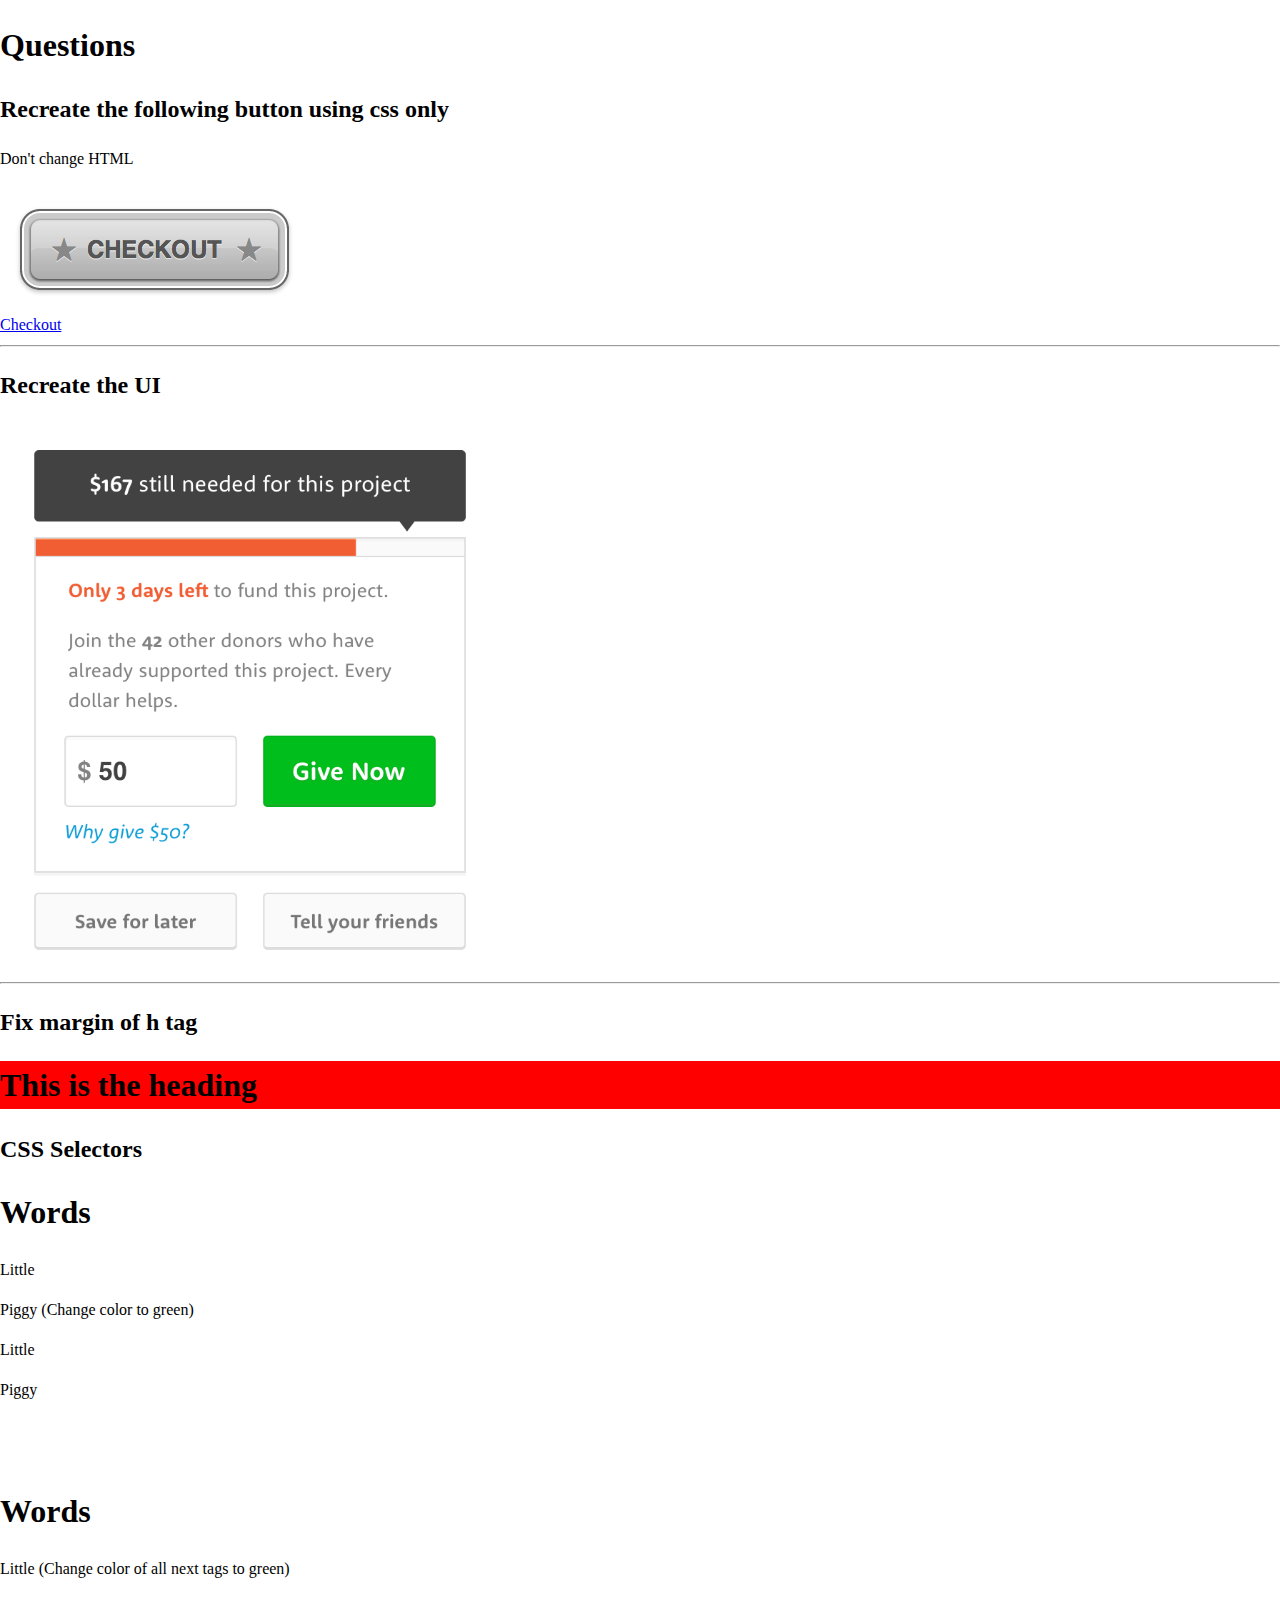
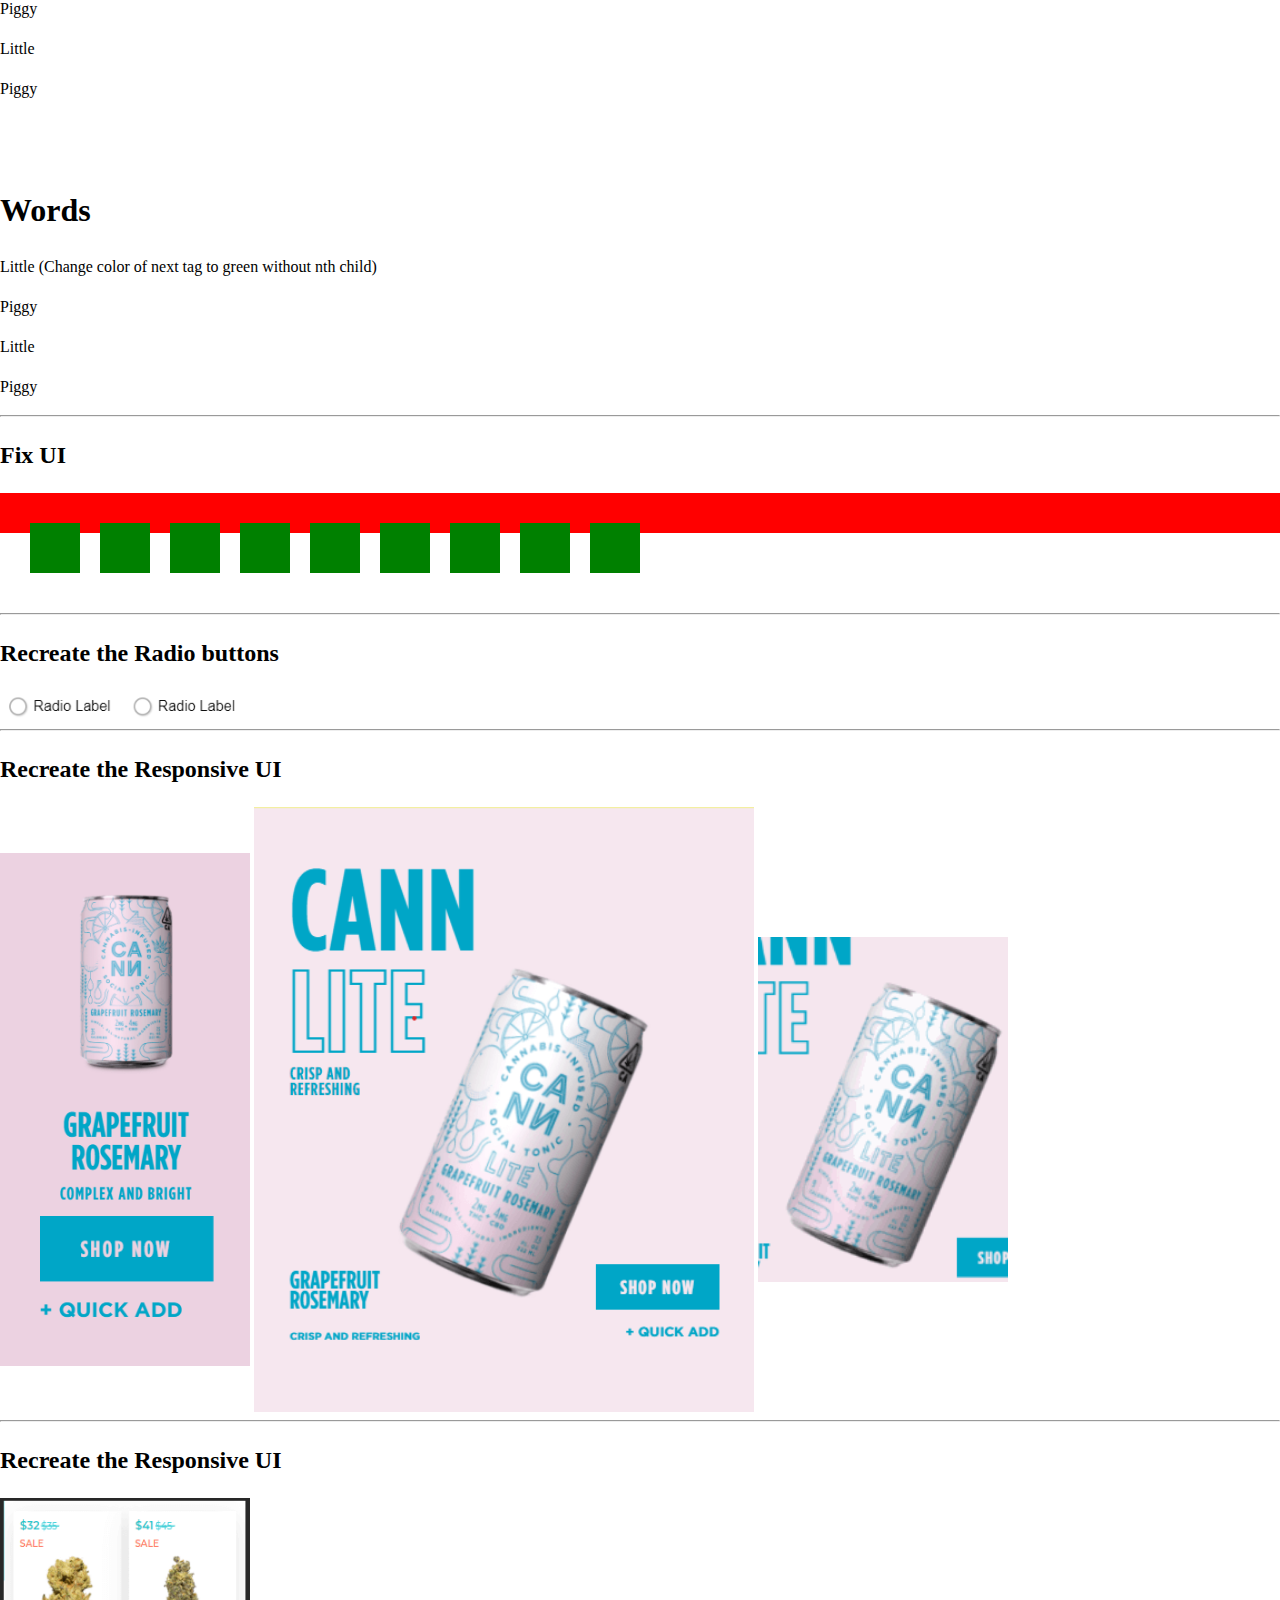
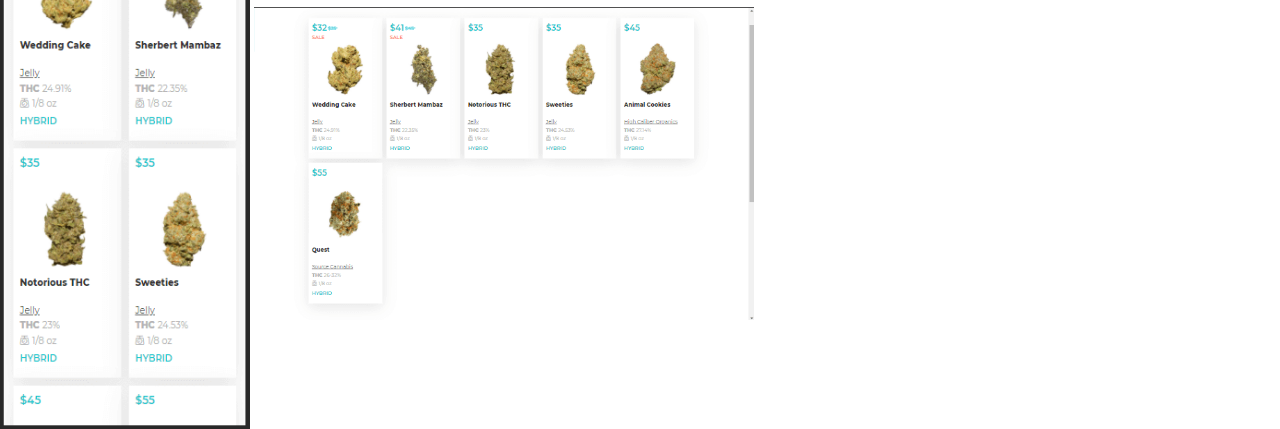
==== index.html @ 38afa0ed "Add files via upload" ====
<!DOCTYPE html>
<html lang="en">

<head>
    <meta charset="UTF-8">
    <meta http-equiv="X-UA-Compatible" content="IE=edge">
    <meta name="viewport" content="width=device-width, initial-scale=1.0">
    <link href="./sanitize.css" rel="stylesheet" />
    <link href="./index.css" rel="stylesheet" />
    <title>Document</title>
</head>

<body>

    <h1>Questions</h1>
    <h2>Recreate the following button using css only</h2>
    <p>Don't change HTML </p>
    <div><img src="./img/gnZnY.png" alt=""/></div>
    <!-- do not change the markup -->
    <a href="#" class="checkout-btn">
        Checkout
    </a>

    <hr/>


    <h2>Recreate the UI</h2>
   
    <div><img src="./img/form.png" width="500"/></div>
   
    <div>
        <!-- Code here -->
    </div>

    <hr/>

    <h2>Fix margin of h tag</h2>
    <div style="background-color: red;">
        <h1>
          This is the heading
        </h1>
    
    
    </div>


    <h2>CSS Selectors</h2>
   
    <section class="a">
        <h1>Words</h1>
        <p>Little</p>
        <p>Piggy (Change color to green)</p>  
        <p>Little</p>
        <p>Piggy</p>    
     </section>
<br/>
<br/>
<section class="b">
    <h1>Words</h1>
    <p>Little (Change color of all next tags to green)</p>
    <p>Piggy </p>  
    <p>Little</p>
    <p>Piggy</p>    
 </section>

 <br/>
 <br/>
 <section class="c">
     <h1>Words</h1>
     <p>Little (Change color of next tag to green without nth child)</p>
     <p>Piggy </p>  
     <p>Little</p>
     <p>Piggy</p>    
  </section>

    <hr/>


    <h2>Fix UI</h2>
    <div class="fix-ui">
        <div class="fix-ui-child">
        </div>
        <div class="fix-ui-child">
        </div>
        <div class="fix-ui-child">
        </div>
        <div class="fix-ui-child">
        </div>
        <div class="fix-ui-child">
        </div>
        <div class="fix-ui-child">
        </div>
        <div class="fix-ui-child">
        </div>
        <div class="fix-ui-child">
        </div>
        <div class="fix-ui-child">
        </div>
      </div>

     

      <div>
          <br/><br/><br/>
      </div>
      <hr/>
    <h2>Recreate the Radio buttons</h2>
   
    <div>
        <img src="./img/radio.gif" width="250"/>
    
    </div>





      <hr/>

      
    <h2>Recreate the Responsive UI</h2>
   
    <div>
        <img src="./img/mobile.png" width="250"/>
        <img src="./img/desktop.png" width="500"/>
        <img src="./img/cann.gif" width="250"/>
    </div>

    <hr/>

      
    <h2>Recreate the Responsive UI</h2>
   
    <div>
        <img src="./img/grass_mobile.png" width="250"/>
        <img src="./img/grass_desk.png" width="500"/>
    </div>
   
</body>

</html>
---- sanitize.css ----
/* Document
 * ========================================================================== */

/**
 * Add border box sizing in all browsers (opinionated).
 */

*,
::before,
::after {
  box-sizing: border-box;
}

/**
 * 1. Add text decoration inheritance in all browsers (opinionated).
 * 2. Add vertical alignment inheritance in all browsers (opinionated).
 */

::before,
::after {
  text-decoration: inherit; /* 1 */
  vertical-align: inherit; /* 2 */
}

/**
 * 1. Use the default cursor in all browsers (opinionated).
 * 2. Change the line height in all browsers (opinionated).
 * 3. Use a 4-space tab width in all browsers (opinionated).
 * 4. Remove the grey highlight on links in iOS (opinionated).
 * 5. Prevent adjustments of font size after orientation changes in
 *    IE on Windows Phone and in iOS.
 * 6. Breaks words to prevent overflow in all browsers (opinionated).
 */

html {
  cursor: default; /* 1 */
  line-height: 1.5; /* 2 */
  -moz-tab-size: 4; /* 3 */
  tab-size: 4; /* 3 */
  -webkit-tap-highlight-color: transparent /* 4 */;
  -ms-text-size-adjust: 100%; /* 5 */
  -webkit-text-size-adjust: 100%; /* 5 */
  word-break: break-word; /* 6 */
}

/* Sections
 * ========================================================================== */

/**
 * Remove the margin in all browsers (opinionated).
 */

body {
  margin: 0;
}

/**
 * Correct the font size and margin on `h1` elements within `section` and
 * `article` contexts in Chrome, Edge, Firefox, and Safari.
 */

h1 {
  font-size: 2em;
  margin: 0.67em 0;
}

/* Grouping content
 * ========================================================================== */

/**
 * Remove the margin on nested lists in Chrome, Edge, IE, and Safari.
 */

dl dl,
dl ol,
dl ul,
ol dl,
ul dl {
  margin: 0;
}

/**
 * Remove the margin on nested lists in Edge 18- and IE.
 */

ol ol,
ol ul,
ul ol,
ul ul {
  margin: 0;
}

/**
 * 1. Add the correct sizing in Firefox.
 * 2. Show the overflow in Edge 18- and IE.
 */

hr {
  height: 0; /* 1 */
  overflow: visible; /* 2 */
}

/**
 * Add the correct display in IE.
 */

main {
  display: block;
}

/**
 * Remove the list style on navigation lists in all browsers (opinionated).
 */

nav ol,
nav ul {
  list-style: none;
  padding: 0;
}

/**
 * 1. Correct the inheritance and scaling of font size in all browsers.
 * 2. Correct the odd `em` font sizing in all browsers.
 */

pre {
  font-family: monospace, monospace; /* 1 */
  font-size: 1em; /* 2 */
}

/* Text-level semantics
 * ========================================================================== */

/**
 * Remove the gray background on active links in IE 10.
 */

a {
  background-color: transparent;
}

/**
 * Add the correct text decoration in Edge 18-, IE, and Safari.
 */

abbr[title] {
  text-decoration: underline;
  text-decoration: underline dotted;
}

/**
 * Add the correct font weight in Chrome, Edge, and Safari.
 */

b,
strong {
  font-weight: bolder;
}

/**
 * 1. Correct the inheritance and scaling of font size in all browsers.
 * 2. Correct the odd `em` font sizing in all browsers.
 */

code,
kbd,
samp {
  font-family: monospace, monospace; /* 1 */
  font-size: 1em; /* 2 */
}

/**
 * Add the correct font size in all browsers.
 */

small {
  font-size: 80%;
}

/* Embedded content
 * ========================================================================== */

/*
 * Change the alignment on media elements in all browsers (opinionated).
 */

audio,
canvas,
iframe,
img,
svg,
video {
  vertical-align: middle;
}

/**
 * Add the correct display in IE 9-.
 */

audio,
video {
  display: inline-block;
}

/**
 * Add the correct display in iOS 4-7.
 */

audio:not([controls]) {
  display: none;
  height: 0;
}

/**
 * Remove the border on iframes in all browsers (opinionated).
 */

iframe {
  border-style: none;
}

/**
 * Remove the border on images within links in IE 10-.
 */

img {
  border-style: none;
}

/**
 * Change the fill color to match the text color in all browsers (opinionated).
 */

svg:not([fill]) {
  fill: currentColor;
}

/**
 * Hide the overflow in IE.
 */

svg:not(:root) {
  overflow: hidden;
}

/* Tabular data
 * ========================================================================== */

/**
 * Collapse border spacing in all browsers (opinionated).
 */

table {
  border-collapse: collapse;
}

/* Forms
 * ========================================================================== */

/**
 * Remove the margin on controls in Safari.
 */

button,
input,
select {
  margin: 0;
}

/**
 * 1. Show the overflow in IE.
 * 2. Remove the inheritance of text transform in Edge 18-, Firefox, and IE.
 */

button {
  overflow: visible; /* 1 */
  text-transform: none; /* 2 */
}

/**
 * Correct the inability to style buttons in iOS and Safari.
 */

button,
[type="button"],
[type="reset"],
[type="submit"] {
  -webkit-appearance: button;
}

/**
 * 1. Change the inconsistent appearance in all browsers (opinionated).
 * 2. Correct the padding in Firefox.
 */

fieldset {
  border: 1px solid #a0a0a0; /* 1 */
  padding: 0.35em 0.75em 0.625em; /* 2 */
}

/**
 * Show the overflow in Edge 18- and IE.
 */

input {
  overflow: visible;
}

/**
 * 1. Correct the text wrapping in Edge 18- and IE.
 * 2. Correct the color inheritance from `fieldset` elements in IE.
 */

legend {
  color: inherit; /* 2 */
  display: table; /* 1 */
  max-width: 100%; /* 1 */
  white-space: normal; /* 1 */
}

/**
 * 1. Add the correct display in Edge 18- and IE.
 * 2. Add the correct vertical alignment in Chrome, Edge, and Firefox.
 */

progress {
  display: inline-block; /* 1 */
  vertical-align: baseline; /* 2 */
}

/**
 * Remove the inheritance of text transform in Firefox.
 */

select {
  text-transform: none;
}

/**
 * 1. Remove the margin in Firefox and Safari.
 * 2. Remove the default vertical scrollbar in IE.
 * 3. Change the resize direction in all browsers (opinionated).
 */

textarea {
  margin: 0; /* 1 */
  overflow: auto; /* 2 */
  resize: vertical; /* 3 */
}

/**
 * Remove the padding in IE 10-.
 */

[type="checkbox"],
[type="radio"] {
  padding: 0;
}

/**
 * 1. Correct the odd appearance in Chrome, Edge, and Safari.
 * 2. Correct the outline style in Safari.
 */

[type="search"] {
  -webkit-appearance: textfield; /* 1 */
  outline-offset: -2px; /* 2 */
}

/**
 * Correct the cursor style of increment and decrement buttons in Safari.
 */

::-webkit-inner-spin-button,
::-webkit-outer-spin-button {
  height: auto;
}

/**
 * Correct the text style of placeholders in Chrome, Edge, and Safari.
 */

::-webkit-input-placeholder {
  color: inherit;
  opacity: 0.54;
}

/**
 * Remove the inner padding in Chrome, Edge, and Safari on macOS.
 */

::-webkit-search-decoration {
  -webkit-appearance: none;
}

/**
 * 1. Correct the inability to style upload buttons in iOS and Safari.
 * 2. Change font properties to `inherit` in Safari.
 */

::-webkit-file-upload-button {
  -webkit-appearance: button; /* 1 */
  font: inherit; /* 2 */
}

/**
 * Remove the inner border and padding of focus outlines in Firefox.
 */

::-moz-focus-inner {
  border-style: none;
  padding: 0;
}

/**
 * Restore the focus outline styles unset by the previous rule in Firefox.
 */

:-moz-focusring {
  outline: 1px dotted ButtonText;
}

/**
 * Remove the additional :invalid styles in Firefox.
 */

:-moz-ui-invalid {
  box-shadow: none;
}

/* Interactive
 * ========================================================================== */

/*
 * Add the correct display in Edge 18- and IE.
 */

details {
  display: block;
}

/*
 * Add the correct styles in Edge 18-, IE, and Safari.
 */

dialog {
  background-color: white;
  border: solid;
  color: black;
  display: block;
  height: -moz-fit-content;
  height: -webkit-fit-content;
  height: fit-content;
  left: 0;
  margin: auto;
  padding: 1em;
  position: absolute;
  right: 0;
  width: -moz-fit-content;
  width: -webkit-fit-content;
  width: fit-content;
}

dialog:not([open]) {
  display: none;
}

/*
 * Add the correct display in all browsers.
 */

summary {
  display: list-item;
}

/* Scripting
 * ========================================================================== */

/**
 * Add the correct display in IE 9-.
 */

canvas {
  display: inline-block;
}

/**
 * Add the correct display in IE.
 */

template {
  display: none;
}

/* User interaction
 * ========================================================================== */

/*
 * 1. Remove the tapping delay in IE 10.
 * 2. Remove the tapping delay on clickable elements
      in all browsers (opinionated).
 */

a,
area,
button,
input,
label,
select,
summary,
textarea,
[tabindex] {
  -ms-touch-action: manipulation; /* 1 */
  touch-action: manipulation; /* 2 */
}

/**
 * Add the correct display in IE 10-.
 */

[hidden] {
  display: none;
}

/* Accessibility
 * ========================================================================== */

/**
 * Change the cursor on busy elements in all browsers (opinionated).
 */

[aria-busy="true"] {
  cursor: progress;
}

/*
 * Change the cursor on control elements in all browsers (opinionated).
 */

[aria-controls] {
  cursor: pointer;
}

/*
 * Change the cursor on disabled, not-editable, or otherwise
 * inoperable elements in all browsers (opinionated).
 */

[aria-disabled="true"],
[disabled] {
  cursor: not-allowed;
}

/*
 * Change the display on visually hidden accessible elements
 * in all browsers (opinionated).
 */

[aria-hidden="false"][hidden] {
  display: initial;
}

[aria-hidden="false"][hidden]:not(:focus) {
  clip: rect(0, 0, 0, 0);
  position: absolute;
}
---- index.css ----
.checkout-btn {}

.fix-ui {
    background: red;
    padding: 20px;
}

.fix-ui-child {
    float: left;
    width: 50px;
    height: 50px;
    background: green;
    margin: 10px;
}
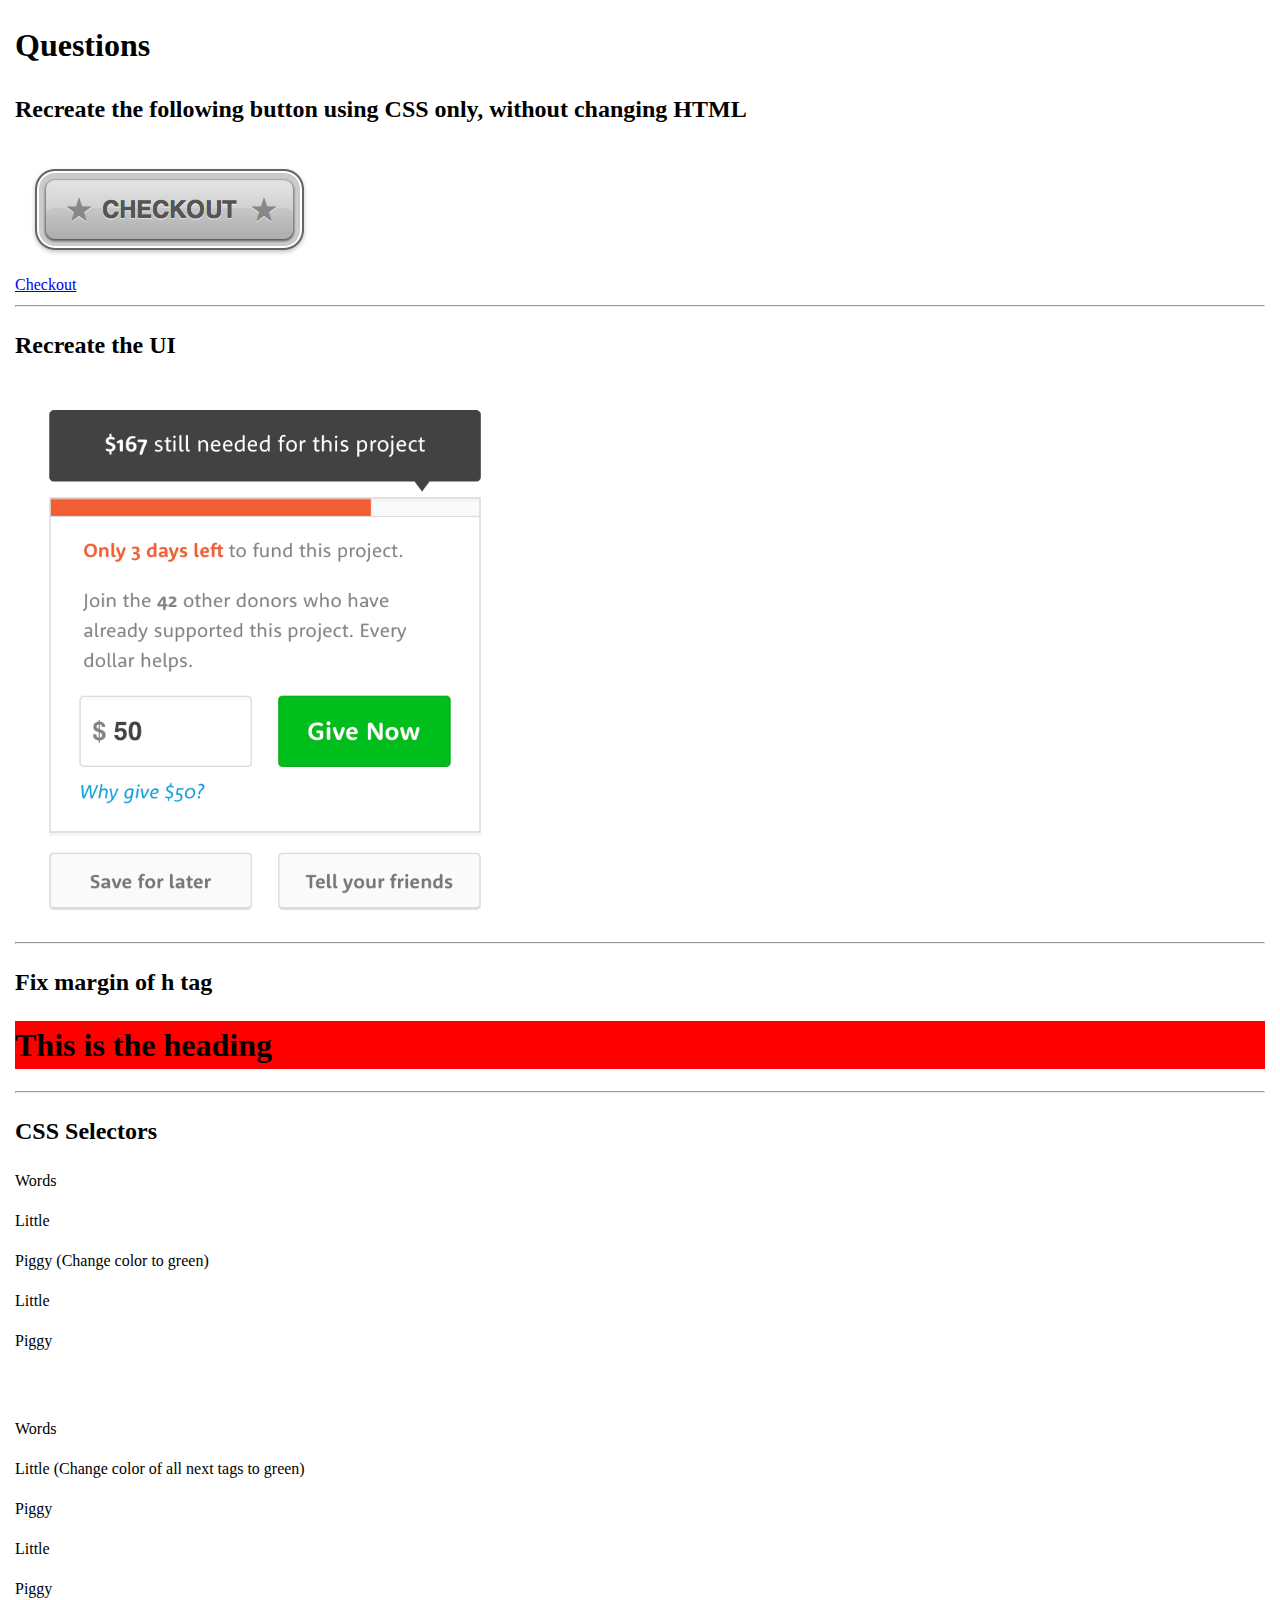
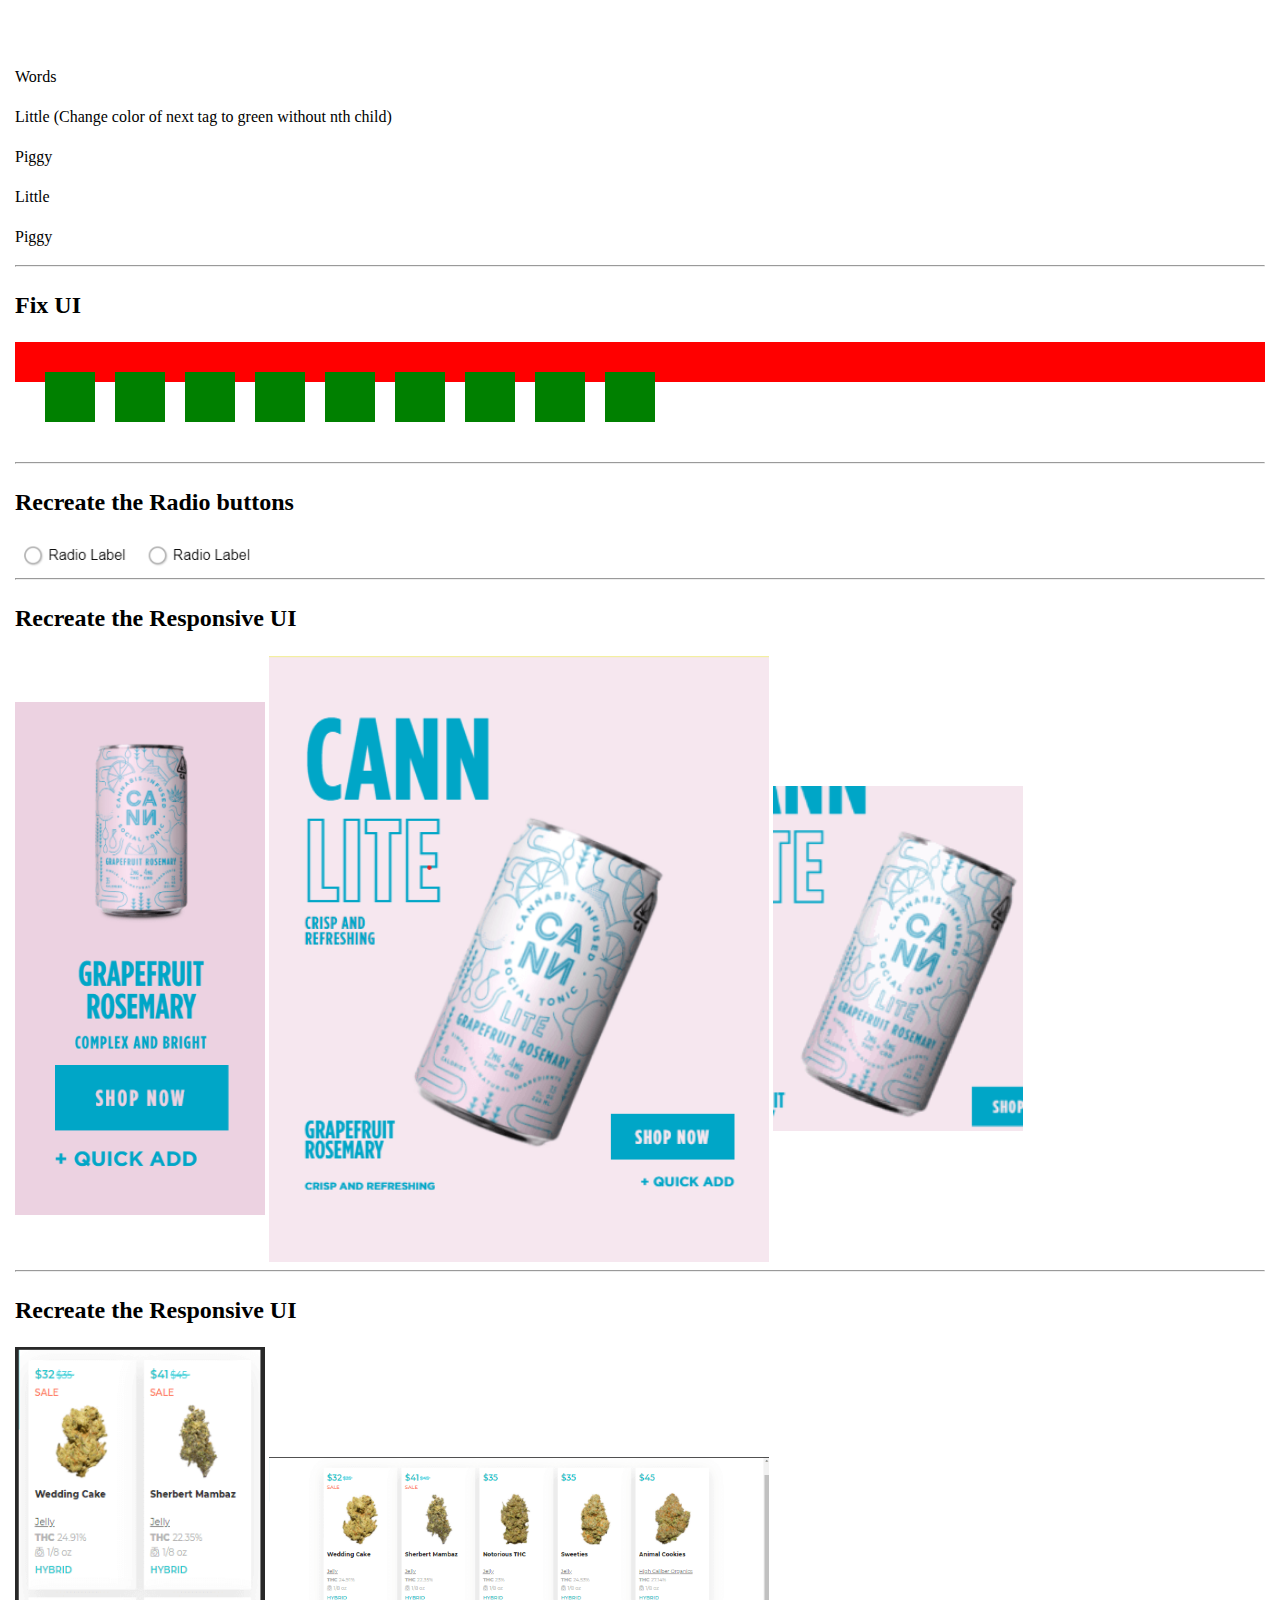
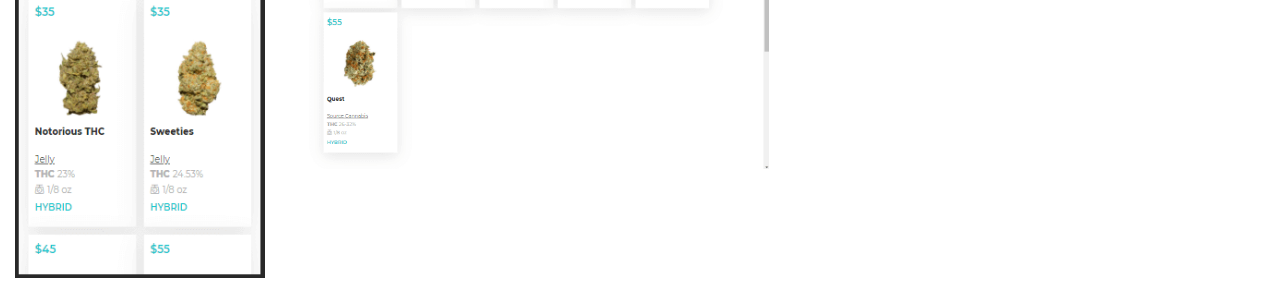
==== commit 13418d37: "Add files via upload" ====
--- a/index.html
+++ b/index.html
@@ -13,67 +13,67 @@
 <body>
 
     <h1>Questions</h1>
-    <h2>Recreate the following button using css only</h2>
-    <p>Don't change HTML </p>
-    <div><img src="./img/gnZnY.png" alt=""/></div>
+    <h2>Recreate the following button using CSS only, without changing HTML </h2>
+    
+    <div><img src="./img/gnZnY.png" alt="" /></div>
     <!-- do not change the markup -->
     <a href="#" class="checkout-btn">
         Checkout
     </a>
 
-    <hr/>
+    <hr />
 
 
     <h2>Recreate the UI</h2>
-   
-    <div><img src="./img/form.png" width="500"/></div>
-   
+
+    <div><img src="./img/form.png" width="500" /></div>
+
     <div>
         <!-- Code here -->
     </div>
 
-    <hr/>
+    <hr />
 
     <h2>Fix margin of h tag</h2>
     <div style="background-color: red;">
         <h1>
-          This is the heading
+            This is the heading
         </h1>
-    
-    
+
+
     </div>
 
+    <hr />
+    <h2>CSS Selectors</h2>
 
-    <h2>CSS Selectors</h2>
-   
     <section class="a">
-        <h1>Words</h1>
+        <div>Words</h1>
         <p>Little</p>
-        <p>Piggy (Change color to green)</p>  
+        <p>Piggy (Change color to green)</p>
         <p>Little</p>
-        <p>Piggy</p>    
-     </section>
-<br/>
-<br/>
-<section class="b">
-    <h1>Words</h1>
-    <p>Little (Change color of all next tags to green)</p>
-    <p>Piggy </p>  
-    <p>Little</p>
-    <p>Piggy</p>    
- </section>
+        <p>Piggy</p>
+    </section>
+    <br />
+    <br />
+    <section class="b">
+        <div>Words</h1>
+        <p>Little (Change color of all next tags to green)</p>
+        <p>Piggy </p>
+        <p>Little</p>
+        <p>Piggy</p>
+    </section>
 
- <br/>
- <br/>
- <section class="c">
-     <h1>Words</h1>
-     <p>Little (Change color of next tag to green without nth child)</p>
-     <p>Piggy </p>  
-     <p>Little</p>
-     <p>Piggy</p>    
-  </section>
+    <br />
+    <br />
+    <section class="c">
+        <div>Words</h1>
+        <p>Little (Change color of next tag to green without nth child)</p>
+        <p>Piggy </p>
+        <p>Little</p>
+        <p>Piggy</p>
+    </section>
 
-    <hr/>
+    <hr />
 
 
     <h2>Fix UI</h2>
@@ -96,46 +96,46 @@
         </div>
         <div class="fix-ui-child">
         </div>
-      </div>
+    </div>
 
-     
 
-      <div>
-          <br/><br/><br/>
-      </div>
-      <hr/>
+
+    <div>
+        <br /><br /><br />
+    </div>
+    <hr />
     <h2>Recreate the Radio buttons</h2>
-   
+
     <div>
-        <img src="./img/radio.gif" width="250"/>
-    
+        <img src="./img/radio.gif" width="250" />
+
     </div>
 
 
 
 
 
-      <hr/>
+    <hr />
 
-      
+
     <h2>Recreate the Responsive UI</h2>
-   
+
     <div>
-        <img src="./img/mobile.png" width="250"/>
-        <img src="./img/desktop.png" width="500"/>
-        <img src="./img/cann.gif" width="250"/>
+        <img src="./img/mobile.png" width="250" />
+        <img src="./img/desktop.png" width="500" />
+        <img src="./img/cann.gif" width="250" />
     </div>
 
-    <hr/>
+    <hr />
 
-      
+
     <h2>Recreate the Responsive UI</h2>
-   
+
     <div>
-        <img src="./img/grass_mobile.png" width="250"/>
-        <img src="./img/grass_desk.png" width="500"/>
+        <img src="./img/grass_mobile.png" width="250" />
+        <img src="./img/grass_desk.png" width="500" />
     </div>
-   
+
 </body>
 
 </html>--- a/sanitize.css
+++ b/sanitize.css
@@ -1,566 +1 @@
-/* Document
- * ========================================================================== */
-
-/**
- * Add border box sizing in all browsers (opinionated).
- */
-
-*,
-::before,
-::after {
-  box-sizing: border-box;
-}
-
-/**
- * 1. Add text decoration inheritance in all browsers (opinionated).
- * 2. Add vertical alignment inheritance in all browsers (opinionated).
- */
-
-::before,
-::after {
-  text-decoration: inherit; /* 1 */
-  vertical-align: inherit; /* 2 */
-}
-
-/**
- * 1. Use the default cursor in all browsers (opinionated).
- * 2. Change the line height in all browsers (opinionated).
- * 3. Use a 4-space tab width in all browsers (opinionated).
- * 4. Remove the grey highlight on links in iOS (opinionated).
- * 5. Prevent adjustments of font size after orientation changes in
- *    IE on Windows Phone and in iOS.
- * 6. Breaks words to prevent overflow in all browsers (opinionated).
- */
-
-html {
-  cursor: default; /* 1 */
-  line-height: 1.5; /* 2 */
-  -moz-tab-size: 4; /* 3 */
-  tab-size: 4; /* 3 */
-  -webkit-tap-highlight-color: transparent /* 4 */;
-  -ms-text-size-adjust: 100%; /* 5 */
-  -webkit-text-size-adjust: 100%; /* 5 */
-  word-break: break-word; /* 6 */
-}
-
-/* Sections
- * ========================================================================== */
-
-/**
- * Remove the margin in all browsers (opinionated).
- */
-
-body {
-  margin: 0;
-}
-
-/**
- * Correct the font size and margin on `h1` elements within `section` and
- * `article` contexts in Chrome, Edge, Firefox, and Safari.
- */
-
-h1 {
-  font-size: 2em;
-  margin: 0.67em 0;
-}
-
-/* Grouping content
- * ========================================================================== */
-
-/**
- * Remove the margin on nested lists in Chrome, Edge, IE, and Safari.
- */
-
-dl dl,
-dl ol,
-dl ul,
-ol dl,
-ul dl {
-  margin: 0;
-}
-
-/**
- * Remove the margin on nested lists in Edge 18- and IE.
- */
-
-ol ol,
-ol ul,
-ul ol,
-ul ul {
-  margin: 0;
-}
-
-/**
- * 1. Add the correct sizing in Firefox.
- * 2. Show the overflow in Edge 18- and IE.
- */
-
-hr {
-  height: 0; /* 1 */
-  overflow: visible; /* 2 */
-}
-
-/**
- * Add the correct display in IE.
- */
-
-main {
-  display: block;
-}
-
-/**
- * Remove the list style on navigation lists in all browsers (opinionated).
- */
-
-nav ol,
-nav ul {
-  list-style: none;
-  padding: 0;
-}
-
-/**
- * 1. Correct the inheritance and scaling of font size in all browsers.
- * 2. Correct the odd `em` font sizing in all browsers.
- */
-
-pre {
-  font-family: monospace, monospace; /* 1 */
-  font-size: 1em; /* 2 */
-}
-
-/* Text-level semantics
- * ========================================================================== */
-
-/**
- * Remove the gray background on active links in IE 10.
- */
-
-a {
-  background-color: transparent;
-}
-
-/**
- * Add the correct text decoration in Edge 18-, IE, and Safari.
- */
-
-abbr[title] {
-  text-decoration: underline;
-  text-decoration: underline dotted;
-}
-
-/**
- * Add the correct font weight in Chrome, Edge, and Safari.
- */
-
-b,
-strong {
-  font-weight: bolder;
-}
-
-/**
- * 1. Correct the inheritance and scaling of font size in all browsers.
- * 2. Correct the odd `em` font sizing in all browsers.
- */
-
-code,
-kbd,
-samp {
-  font-family: monospace, monospace; /* 1 */
-  font-size: 1em; /* 2 */
-}
-
-/**
- * Add the correct font size in all browsers.
- */
-
-small {
-  font-size: 80%;
-}
-
-/* Embedded content
- * ========================================================================== */
-
-/*
- * Change the alignment on media elements in all browsers (opinionated).
- */
-
-audio,
-canvas,
-iframe,
-img,
-svg,
-video {
-  vertical-align: middle;
-}
-
-/**
- * Add the correct display in IE 9-.
- */
-
-audio,
-video {
-  display: inline-block;
-}
-
-/**
- * Add the correct display in iOS 4-7.
- */
-
-audio:not([controls]) {
-  display: none;
-  height: 0;
-}
-
-/**
- * Remove the border on iframes in all browsers (opinionated).
- */
-
-iframe {
-  border-style: none;
-}
-
-/**
- * Remove the border on images within links in IE 10-.
- */
-
-img {
-  border-style: none;
-}
-
-/**
- * Change the fill color to match the text color in all browsers (opinionated).
- */
-
-svg:not([fill]) {
-  fill: currentColor;
-}
-
-/**
- * Hide the overflow in IE.
- */
-
-svg:not(:root) {
-  overflow: hidden;
-}
-
-/* Tabular data
- * ========================================================================== */
-
-/**
- * Collapse border spacing in all browsers (opinionated).
- */
-
-table {
-  border-collapse: collapse;
-}
-
-/* Forms
- * ========================================================================== */
-
-/**
- * Remove the margin on controls in Safari.
- */
-
-button,
-input,
-select {
-  margin: 0;
-}
-
-/**
- * 1. Show the overflow in IE.
- * 2. Remove the inheritance of text transform in Edge 18-, Firefox, and IE.
- */
-
-button {
-  overflow: visible; /* 1 */
-  text-transform: none; /* 2 */
-}
-
-/**
- * Correct the inability to style buttons in iOS and Safari.
- */
-
-button,
-[type="button"],
-[type="reset"],
-[type="submit"] {
-  -webkit-appearance: button;
-}
-
-/**
- * 1. Change the inconsistent appearance in all browsers (opinionated).
- * 2. Correct the padding in Firefox.
- */
-
-fieldset {
-  border: 1px solid #a0a0a0; /* 1 */
-  padding: 0.35em 0.75em 0.625em; /* 2 */
-}
-
-/**
- * Show the overflow in Edge 18- and IE.
- */
-
-input {
-  overflow: visible;
-}
-
-/**
- * 1. Correct the text wrapping in Edge 18- and IE.
- * 2. Correct the color inheritance from `fieldset` elements in IE.
- */
-
-legend {
-  color: inherit; /* 2 */
-  display: table; /* 1 */
-  max-width: 100%; /* 1 */
-  white-space: normal; /* 1 */
-}
-
-/**
- * 1. Add the correct display in Edge 18- and IE.
- * 2. Add the correct vertical alignment in Chrome, Edge, and Firefox.
- */
-
-progress {
-  display: inline-block; /* 1 */
-  vertical-align: baseline; /* 2 */
-}
-
-/**
- * Remove the inheritance of text transform in Firefox.
- */
-
-select {
-  text-transform: none;
-}
-
-/**
- * 1. Remove the margin in Firefox and Safari.
- * 2. Remove the default vertical scrollbar in IE.
- * 3. Change the resize direction in all browsers (opinionated).
- */
-
-textarea {
-  margin: 0; /* 1 */
-  overflow: auto; /* 2 */
-  resize: vertical; /* 3 */
-}
-
-/**
- * Remove the padding in IE 10-.
- */
-
-[type="checkbox"],
-[type="radio"] {
-  padding: 0;
-}
-
-/**
- * 1. Correct the odd appearance in Chrome, Edge, and Safari.
- * 2. Correct the outline style in Safari.
- */
-
-[type="search"] {
-  -webkit-appearance: textfield; /* 1 */
-  outline-offset: -2px; /* 2 */
-}
-
-/**
- * Correct the cursor style of increment and decrement buttons in Safari.
- */
-
-::-webkit-inner-spin-button,
-::-webkit-outer-spin-button {
-  height: auto;
-}
-
-/**
- * Correct the text style of placeholders in Chrome, Edge, and Safari.
- */
-
-::-webkit-input-placeholder {
-  color: inherit;
-  opacity: 0.54;
-}
-
-/**
- * Remove the inner padding in Chrome, Edge, and Safari on macOS.
- */
-
-::-webkit-search-decoration {
-  -webkit-appearance: none;
-}
-
-/**
- * 1. Correct the inability to style upload buttons in iOS and Safari.
- * 2. Change font properties to `inherit` in Safari.
- */
-
-::-webkit-file-upload-button {
-  -webkit-appearance: button; /* 1 */
-  font: inherit; /* 2 */
-}
-
-/**
- * Remove the inner border and padding of focus outlines in Firefox.
- */
-
-::-moz-focus-inner {
-  border-style: none;
-  padding: 0;
-}
-
-/**
- * Restore the focus outline styles unset by the previous rule in Firefox.
- */
-
-:-moz-focusring {
-  outline: 1px dotted ButtonText;
-}
-
-/**
- * Remove the additional :invalid styles in Firefox.
- */
-
-:-moz-ui-invalid {
-  box-shadow: none;
-}
-
-/* Interactive
- * ========================================================================== */
-
-/*
- * Add the correct display in Edge 18- and IE.
- */
-
-details {
-  display: block;
-}
-
-/*
- * Add the correct styles in Edge 18-, IE, and Safari.
- */
-
-dialog {
-  background-color: white;
-  border: solid;
-  color: black;
-  display: block;
-  height: -moz-fit-content;
-  height: -webkit-fit-content;
-  height: fit-content;
-  left: 0;
-  margin: auto;
-  padding: 1em;
-  position: absolute;
-  right: 0;
-  width: -moz-fit-content;
-  width: -webkit-fit-content;
-  width: fit-content;
-}
-
-dialog:not([open]) {
-  display: none;
-}
-
-/*
- * Add the correct display in all browsers.
- */
-
-summary {
-  display: list-item;
-}
-
-/* Scripting
- * ========================================================================== */
-
-/**
- * Add the correct display in IE 9-.
- */
-
-canvas {
-  display: inline-block;
-}
-
-/**
- * Add the correct display in IE.
- */
-
-template {
-  display: none;
-}
-
-/* User interaction
- * ========================================================================== */
-
-/*
- * 1. Remove the tapping delay in IE 10.
- * 2. Remove the tapping delay on clickable elements
-      in all browsers (opinionated).
- */
-
-a,
-area,
-button,
-input,
-label,
-select,
-summary,
-textarea,
-[tabindex] {
-  -ms-touch-action: manipulation; /* 1 */
-  touch-action: manipulation; /* 2 */
-}
-
-/**
- * Add the correct display in IE 10-.
- */
-
-[hidden] {
-  display: none;
-}
-
-/* Accessibility
- * ========================================================================== */
-
-/**
- * Change the cursor on busy elements in all browsers (opinionated).
- */
-
-[aria-busy="true"] {
-  cursor: progress;
-}
-
-/*
- * Change the cursor on control elements in all browsers (opinionated).
- */
-
-[aria-controls] {
-  cursor: pointer;
-}
-
-/*
- * Change the cursor on disabled, not-editable, or otherwise
- * inoperable elements in all browsers (opinionated).
- */
-
-[aria-disabled="true"],
-[disabled] {
-  cursor: not-allowed;
-}
-
-/*
- * Change the display on visually hidden accessible elements
- * in all browsers (opinionated).
- */
-
-[aria-hidden="false"][hidden] {
-  display: initial;
-}
-
-[aria-hidden="false"][hidden]:not(:focus) {
-  clip: rect(0, 0, 0, 0);
-  position: absolute;
-}
+*,::after,::before{box-sizing:border-box}::after,::before{text-decoration:inherit;vertical-align:inherit}html{cursor:default;line-height:1.5;-moz-tab-size:4;tab-size:4;-webkit-tap-highlight-color:transparent;-ms-text-size-adjust:100%;-webkit-text-size-adjust:100%;word-break:break-word}body{margin:0}h1{font-size:2em;margin:.67em 0}dl dl,dl ol,dl ul,ol dl,ul dl{margin:0}ol ol,ol ul,ul ol,ul ul{margin:0}hr{height:0;overflow:visible}main{display:block}nav ol,nav ul{list-style:none;padding:0}pre{font-family:monospace,monospace;font-size:1em}a{background-color:transparent}abbr[title]{text-decoration:underline;text-decoration:underline dotted}b,strong{font-weight:bolder}code,kbd,samp{font-family:monospace,monospace;font-size:1em}small{font-size:80%}audio,canvas,iframe,img,svg,video{vertical-align:middle}audio,video{display:inline-block}audio:not([controls]){display:none;height:0}iframe{border-style:none}img{border-style:none}svg:not([fill]){fill:currentColor}svg:not(:root){overflow:hidden}table{border-collapse:collapse}button,input,select{margin:0}button{overflow:visible;text-transform:none}[type=button],[type=reset],[type=submit],button{-webkit-appearance:button}fieldset{border:1px solid #a0a0a0;padding:.35em .75em .625em}input{overflow:visible}legend{color:inherit;display:table;max-width:100%;white-space:normal}progress{display:inline-block;vertical-align:baseline}select{text-transform:none}textarea{margin:0;overflow:auto;resize:vertical}[type=checkbox],[type=radio]{padding:0}[type=search]{-webkit-appearance:textfield;outline-offset:-2px}::-webkit-inner-spin-button,::-webkit-outer-spin-button{height:auto}::-webkit-input-placeholder{color:inherit;opacity:.54}::-webkit-search-decoration{-webkit-appearance:none}::-webkit-file-upload-button{-webkit-appearance:button;font:inherit}::-moz-focus-inner{border-style:none;padding:0}:-moz-focusring{outline:1px dotted ButtonText}:-moz-ui-invalid{box-shadow:none}details{display:block}dialog{background-color:#fff;border:solid;color:#000;display:block;height:-moz-fit-content;height:-webkit-fit-content;height:fit-content;left:0;margin:auto;padding:1em;position:absolute;right:0;width:-moz-fit-content;width:-webkit-fit-content;width:fit-content}dialog:not([open]){display:none}summary{display:list-item}canvas{display:inline-block}template{display:none}[tabindex],a,area,button,input,label,select,summary,textarea{-ms-touch-action:manipulation;touch-action:manipulation}[hidden]{display:none}[aria-busy=true]{cursor:progress}[aria-controls]{cursor:pointer}[aria-disabled=true],[disabled]{cursor:not-allowed}[aria-hidden=false][hidden]{display:initial}[aria-hidden=false][hidden]:not(:focus){clip:rect(0,0,0,0);position:absolute}--- a/index.css
+++ b/index.css
@@ -1,3 +1,7 @@
+body{
+    margin:15px;
+}
+
 .checkout-btn {}
 
 .fix-ui {
